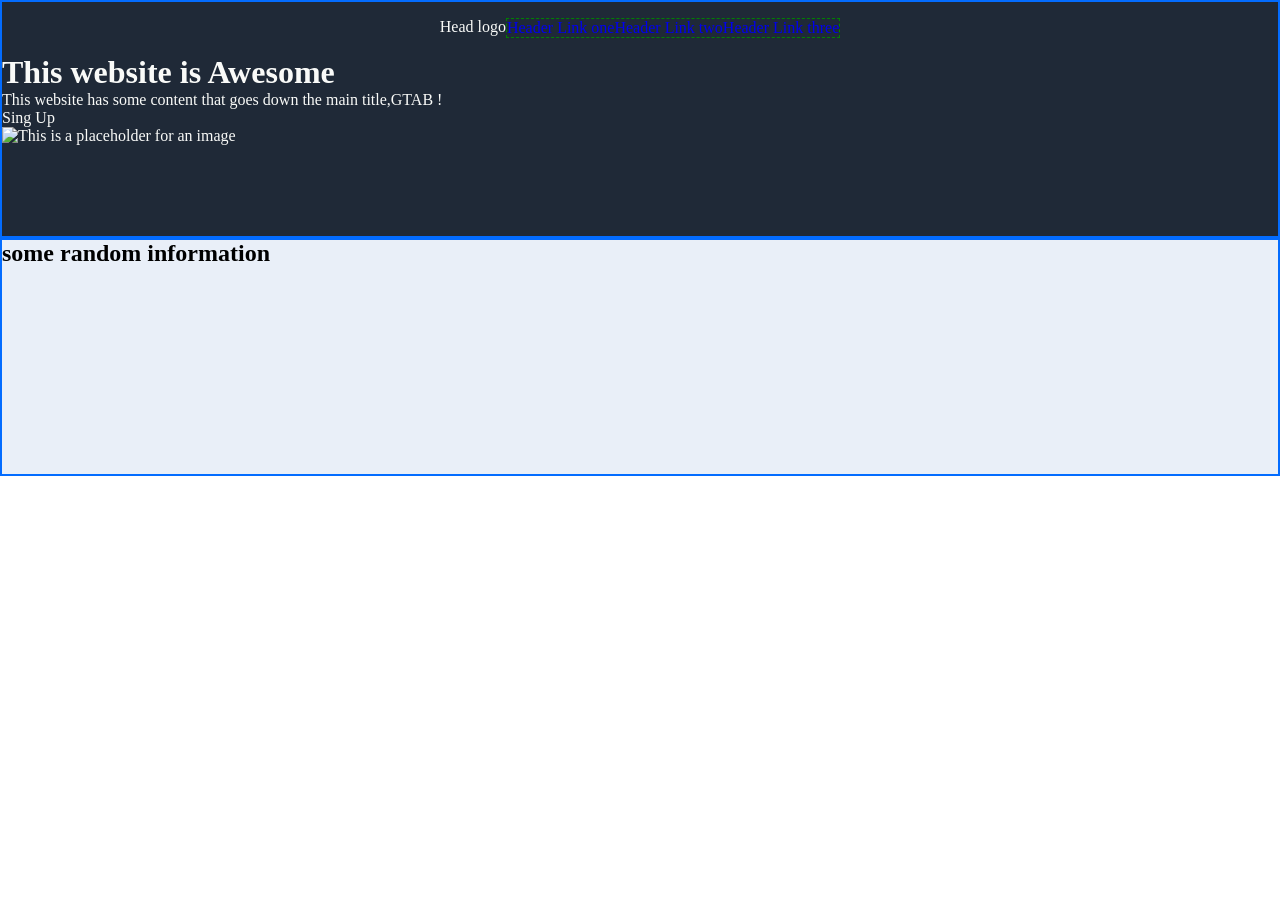
==== Intro/css/project/Landing Page.html @ 90aa8477 "for windows" ====
<!DOCTYPE html>
<html>
    <head>
        <title> Awesome Site</title>
        <meta charset="UTF-8">
        <meta name="viewport" content="width=device-width,initial-scale=1.0">
        <link rel="stylesheet" href="Landing Page.css">
    </head>
    <body> 
        <div class="bwrapper">
        <div class="MainContent">
            <nav class="HeadNav">
                <a href="#"> Head logo</a>
                <ul>
                    <li><a href="#">Header Link one</a></li>
                    <li><a href="#">Header Link two</a></li>
                    <li><a href="#">Header Link three</a></li>
                </ul>
            </nav>
            <div class="HeadContent">
                <h1>This website is Awesome</h1>
                <p> This website has some content that goes down the main title,GTAB !</p>
                <a class="Singup">Sing Up</a>
                <div class="ImgPlaceHolder"> 
                    <img alt="This is a placeholder for an image">
                </div>
            </div>
        </div>
        <div class="SecundaryContent">
            <h2> some random information</h2> 
            <div class="boxes">

            </div>
        </div>
        </div>
    </body>
    <footer> 

    </footer>
</html>
---- Intro/css/project/Landing Page.css ----
*,*::before,*::after{
    margin: 0;
    padding: 0;
    box-sizing: border-box;
    font : "roboto";
}
.MainContent > * > *{
    color:#F9FAF8;
}
ul{
    list-style: none;
}
.bwrapper{
    display:grid;
    grid-template-rows: 1fr 1fr;
}
.MainContent{
    background-color:#1F2937;
    border: 2px solid #036cff;
    display: grid;
    grid-template-rows:0.5fr 1fr 1fr;
}
.MainContent :nth-child(2){
    
}
.HeadNav{
    grid-column:1/-1
    border:1px dashed red;
    padding: 1rem;
    display : flex;
    flex : 1 2 auto;
    flex-flow: row nowrap;
    padding:0 auto;
    margin:0 auto;
}
.HeadNav a{
    text
}
.HeadNav ul{
    display : flex;
    flex: 1 2 auto;
    flex-flow: row nowrap;
    border : 1px dashed green;
    color : #F9FAF8;
}
.HeadNav a{
    text-decoration:none;
}
.SecundaryContent{
    background-color:#e9eff8;
    border: 2px solid #036cff;
}
p{
    color: #d21b1b;
}
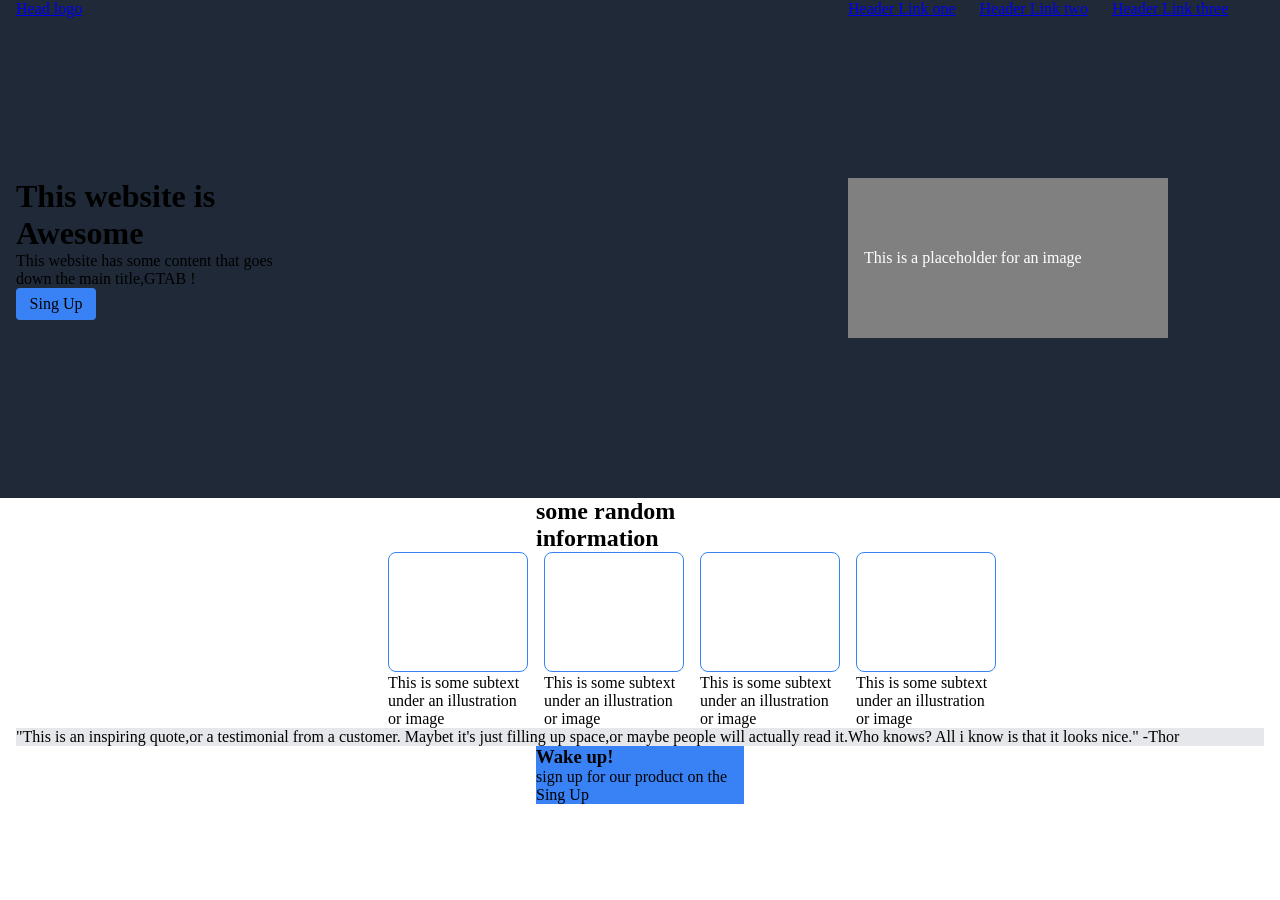
==== commit 9f42d717: "WIP" ====
--- a/Intro/css/project/Landing Page.html
+++ b/Intro/css/project/Landing Page.html
@@ -7,34 +7,82 @@
         <link rel="stylesheet" href="Landing Page.css">
     </head>
     <body> 
-        <div class="bwrapper">
+    <div class="bwrapper">
         <div class="MainContent">
-            <nav class="HeadNav">
+            <nav class="HeadNav even-column NavUl">
                 <a href="#"> Head logo</a>
-                <ul>
+                <ul class="even-column list">
                     <li><a href="#">Header Link one</a></li>
                     <li><a href="#">Header Link two</a></li>
                     <li><a href="#">Header Link three</a></li>
                 </ul>
             </nav>
-            <div class="HeadContent">
+            <div class="HeadContent even-column ">
+                <div class="HeadMainContent ">
                 <h1>This website is Awesome</h1>
                 <p> This website has some content that goes down the main title,GTAB !</p>
-                <a class="Singup">Sing Up</a>
-                <div class="ImgPlaceHolder"> 
-                    <img alt="This is a placeholder for an image">
+                <div class="Singup ">
+                <a >Sing Up</a>
+                </div>
+                </div>
+                <div class="ImgPlaceHolder even-column"> 
+                    <p>This is a placeholder for an image</p>
                 </div>
             </div>
         </div>
-        <div class="SecundaryContent">
-            <h2> some random information</h2> 
-            <div class="boxes">
-
+        <div class="SecundaryContent ">
+            <div class="title even-column w">
+                <h2 > some random information</h2>
+            </div>
+            <div class="boxes even-column">
+                <div class="box one">
+                    <div class = "emptyBorder white w"> </div>
+                    <div class="text">
+                    <p>This is some subtext under an illustration or image</p>
+                    </div>
+                </div>
+                 <div class="box one">
+                    <div class = "emptyBorder white w"> </div>
+                    <div class="text">
+                    <p>This is some subtext under an illustration or image</p>
+                    </div>
+                </div>
+                 <div class="box one">
+                    <div class = "emptyBorder white w"> </div>
+                    <div class="text">
+                    <p>This is some subtext under an illustration or image</p>
+                    </div>
+                </div>
+                <div class="box one">
+                    <div class = "emptyBorder white w"> </div>
+                    <div class="text">
+                    <p>This is some subtext under an illustration or image</p>
+                    </div>
+                </div>
+            </div>
+            <div class="quote">
+                <blockquote>
+                    "This is an inspiring quote,or a testimonial from a customer. Maybet it's just filling up space,or maybe people will actually read it.Who knows? All i know is that it looks nice."
+                    -Thor
+                </blockquote>
+            </div>
+            <div class="call even-column">
+                <div class="cbox">
+                    <div class="text"> 
+                        <h3>Wake up!</h3>
+                        <p> sign up for our product on the </p>
+                    </div>
+                    <div class="call Button">
+                        <a>Sing Up</a>
+                   </div>
+                </div>        
             </div>
         </div>
-        </div>
+    </div>
     </body>
+    
     <footer> 
 
     </footer>
+     
 </html>
--- a/Intro/css/project/Landing Page.css
+++ b/Intro/css/project/Landing Page.css
@@ -5,52 +5,163 @@
     box-sizing: border-box;
     font : "roboto";
 }
-.MainContent > * > *{
-    color:#F9FAF8;
-}
+
 ul{
     list-style: none;
 }
-.bwrapper{
+.MainContent{
+    background-color: #1F2937;
+}
+.bwrapper{ 
+    display : grid; 
+    --columns-q : 24;
+    grid-template-columns: minmax(1rem,1fr) repeat(var(--columns-q),minmax(0,8ch)) minmax(1rem,1fr);
+}
+
+.bwrapper > * {
     display:grid;
-    grid-template-rows: 1fr 1fr;
+    grid-template-columns: subgrid;
+    grid-column: 1/-1;
+
 }
-.MainContent{
-    background-color:#1F2937;
-    border: 2px solid #036cff;
+
+.bwrapper > * > *{
+    grid-column: 2/-2;
+}
+
+    .two-column{
+        --col-w : calc(var(--columns-q)/3); 
+    }
+    .even-column > *{
+        grid-column: span var(--col-w);
+    }
+    .even-column>*:first-child{
+        grid-column: var(--col-start,2) / span var(--col-w);
+    }
+    .even-column>*:last-child{
+        grid-column: span var(--col-w)/var(--col-end,-2); /*calc(var(--col-start,2) * -1);*/
+    }
+    .NavUl{
+        --col-start: 1;
+        --col-end:19;
+        --col-w:2;
+    }
+   
+    .HeadNav{
+        display:grid;
+        grid-template-columns: subgrid;
+    }
+    
+    .list{
+        display:flex;
+        white-space:nowrap;
+        gap: 1.5rem;
+       
+    }
+
+    .HeadContent  {
+        display: grid;
+        grid-template-columns: subgrid;
+        grid-template-rows: 1fr 1fr 1fr;
+    }
+    
+    .HeadContent > *{
+        grid-row:2;
+      
+    }
+     .HeadContent > *:first-child{
+        --col-w: 5;
+        --col-start:1;
+        --col-end :5;
+    }
+     .HeadContent >*:last-child{
+        grid-column: 17 ;
+     }
+     .Singup{ 
+        background-color: #3882F6;
+        width: 5rem;
+        height: 2rem;
+        border-radius: 4px;
+        display: flex;
+        align-items: center;
+        justify-content: center;
+     }
+     
+    .ImgPlaceHolder{
+       display: flex;
+       background-color: gray; 
+       width: 20rem;
+       height: 10rem;
+    }
+    .ImgPlaceHolder>*:first-child{
+        justify-self: center;
+        align-self: center;
+        color: white;
+        margin: 1rem;
+    }
+    
+    .MainSecundary{
+       display: grid; 
+       grid-template-columns: subgrid;
+    }
+
+ .title {
+ --col-start: 12;
+
+  --col-end: 16;
+ display: grid;
+ grid-template-columns: subgrid;
+}
+.w {
+    --col-w: 5;
+}
+.boxes {
+ --col-start : 8;
+--col-w: 3;
+--col-end: 20;
+ display: grid;
+ grid-template-columns: subgrid;
+ column-gap: 1rem;
+/*border: 1px solid #3882F6;*/
+
+}
+
+.emptyBorder {
+width: calc((var(--col-w) -1 ) * 48px);
+height: calc((var(--col-w) /2 ) * 48px);
+border: 1px solid #3882F6;
+border-radius: 8px;
+}
+
+.white{
+    background: white;
+}
+
+.box{
+    display: flex;
+    flex-flow: column nowrap;
+    gap : 2px;
+}
+
+.quote{
+    background: #E5E7EB;
+}
+
+
+
+.call{
+    /*background : #092d68;*/
+   --col-w:4;
+    --col-start:7;
+    --col-end:15;
     display: grid;
-    grid-template-rows:0.5fr 1fr 1fr;
+ grid-template-columns: subgrid;
+    /*display : flex;
+    gap: 10rem;
+    align-items: center;
+    justify-content: flex-end;*/
 }
-.MainContent :nth-child(2){
-    
-}
-.HeadNav{
-    grid-column:1/-1
-    border:1px dashed red;
-    padding: 1rem;
-    display : flex;
-    flex : 1 2 auto;
-    flex-flow: row nowrap;
-    padding:0 auto;
-    margin:0 auto;
-}
-.HeadNav a{
-    text
-}
-.HeadNav ul{
-    display : flex;
-    flex: 1 2 auto;
-    flex-flow: row nowrap;
-    border : 1px dashed green;
-    color : #F9FAF8;
-}
-.HeadNav a{
-    text-decoration:none;
-}
-.SecundaryContent{
-    background-color:#e9eff8;
-    border: 2px solid #036cff;
-}
-p{
-    color: #d21b1b;
-}
+
+.cbox{
+    background : #3882F6;
+}
